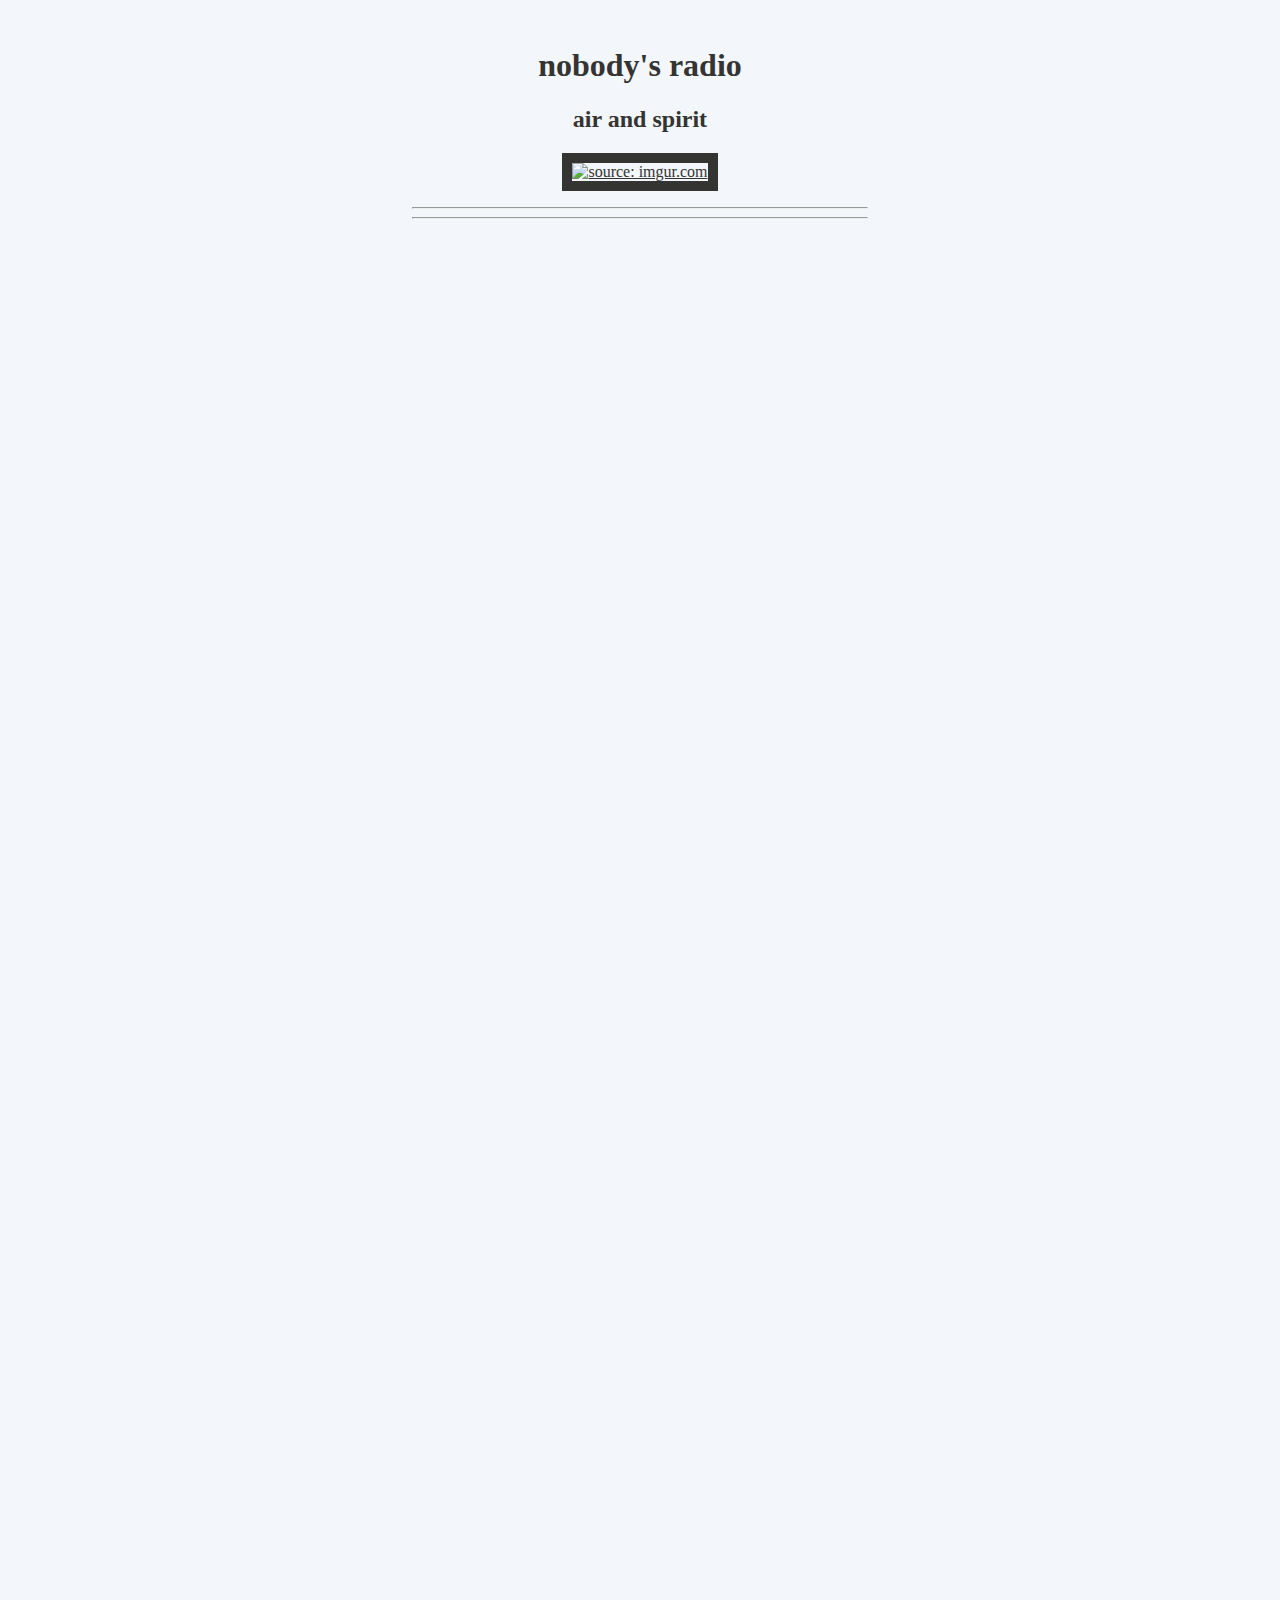
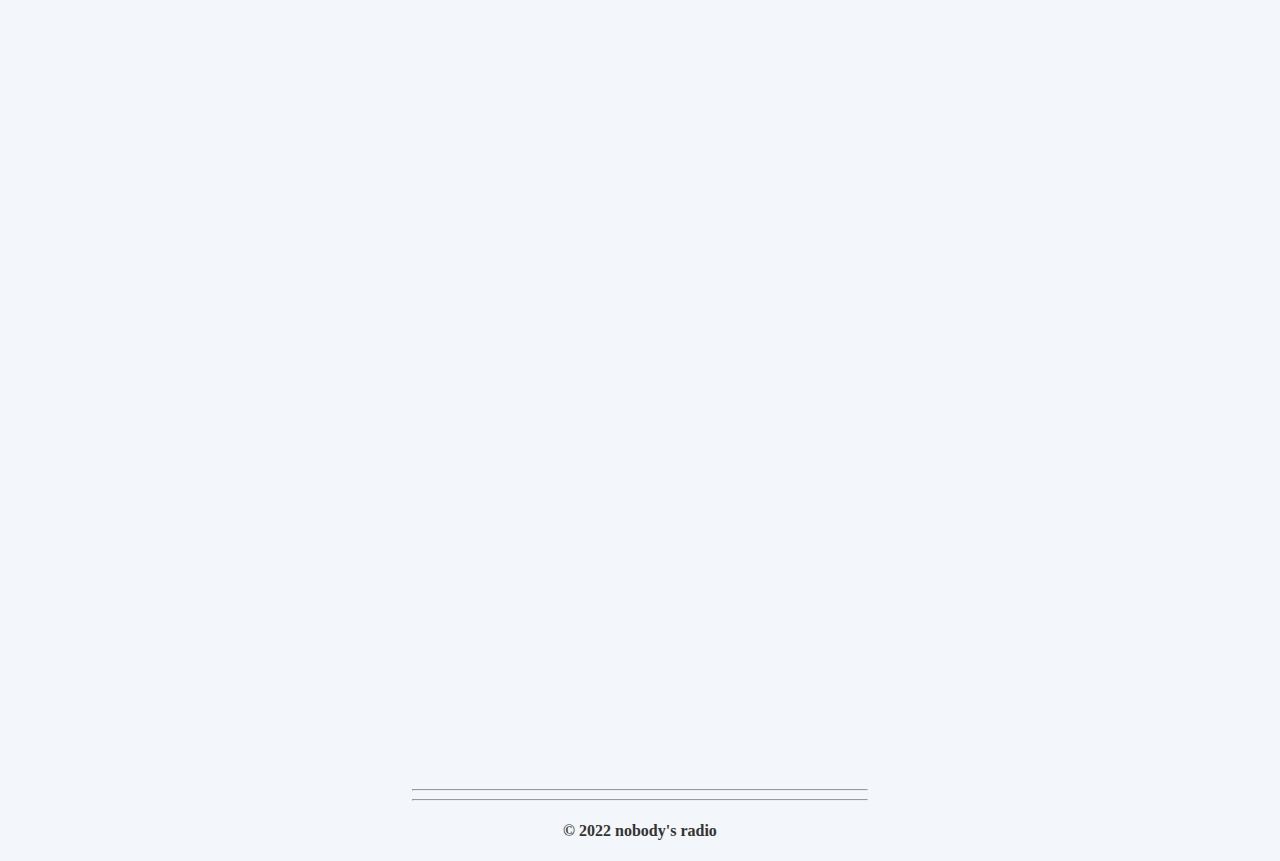
==== index.html @ 5d318092 "Update index.html" ====
<!DOCTYPE html>
<html lang="en">

<head>
    <meta charset="utf-8">
    <meta name="viewport" content="width=device-width, initial-scale=1">
    <link rel="stylesheet" href="https://rsms.me/inter/inter.css">
    <link rel="stylesheet" type="text/css" href="index.css">

    <title>
        nobody's radio
    </title>
    <link rel="apple-touch-icon" sizes="180x180" href="/apple-touch-icon.png">
    <link rel="icon" type="image/png" sizes="32x32" href="/favicon-32x32.png">
    <link rel="icon" type="image/png" sizes="16x16" href="/favicon-16x16.png">
    <link rel="manifest" href="/site.webmanifest">
</head>

<body>
    <br>

    <div>
        <div>
            <h1>nobody's radio</h1>
            <h2>air and spirit</h2>
            <p>
                <a href="https://imgur.com/a/ezgeHmC">
                    <img src="https://i.imgur.com/sDllJjG.png" title="source: imgur.com" border="10">
                    </a>
            </p>
            <hr>
            <hr>
        </div>
            <div>

            <iframe src="https://www.youtube.com/embed/9E6b3swbnWg" title="Chopin - Nocturne op.9 No.2" frameborder="0" allow="accelerometer; autoplay; clipboard-write; encrypted-media; gyroscope; picture-in-picture" allowfullscreen></iframe>

            <iframe src="https://www.youtube.com/embed/BGtVkVa7fxo" title="Magdalena Kowalczyk - Sunburst" frameborder="0" allow="accelerometer; autoplay; clipboard-write; encrypted-media; gyroscope; picture-in-picture" allowfullscreen></iframe>

            <iframe src="https://www.youtube.com/embed/lRfAviyR8cU" title="Kirby's Block Ball - File Select" frameborder="0" allow="accelerometer; autoplay; clipboard-write; encrypted-media; gyroscope; picture-in-picture" allowfullscreen></iframe>

            <iframe src="https://www.youtube.com/embed/QhJTMa8iq3I" title="Giovanni Palestrina - Mass for Pope Marcellus: Agnus Dei I" frameborder="0" allow="accelerometer; autoplay; clipboard-write; encrypted-media; gyroscope; picture-in-picture" allowfullscreen></iframe>

            <iframe src="https://www.youtube.com/embed/uSfyBz94Ook" title="John Epping - daylight" frameborder="0" allow="accelerometer; autoplay; clipboard-write; encrypted-media; gyroscope; picture-in-picture" allowfullscreen></iframe>

            <iframe src="https://www.youtube.com/embed/6E0rjylWLfs" title="Dutch Swing College B - The World Is Waiting For The Sunrise" frameborder="0" allow="accelerometer; autoplay; clipboard-write; encrypted-media; gyroscope; picture-in-picture" allowfullscreen></iframe>

        <hr>
        <hr>

    <strong><h4>© 2022 nobody's radio<h4></strong>
            </div>
    </div>
</body>
</html>
---- index.css ----
body,
h1,
h2,
h3,
h4,
h5,
h6
{
    font-family: 'Inter var', 'sans-serif';
}
body {
    background-color:#F3F6FB;
}
a, p, h1, h2, h4{
    color: #343432;
}
img {
    border-style: solid;
    border-color: black
    border-width: 30px;
    width: 200px;
}
iframe {
    width: 612px; 
    height: 355px;
}
div {
    margin: auto;
    width: 60%;
    text-align: center
    
}
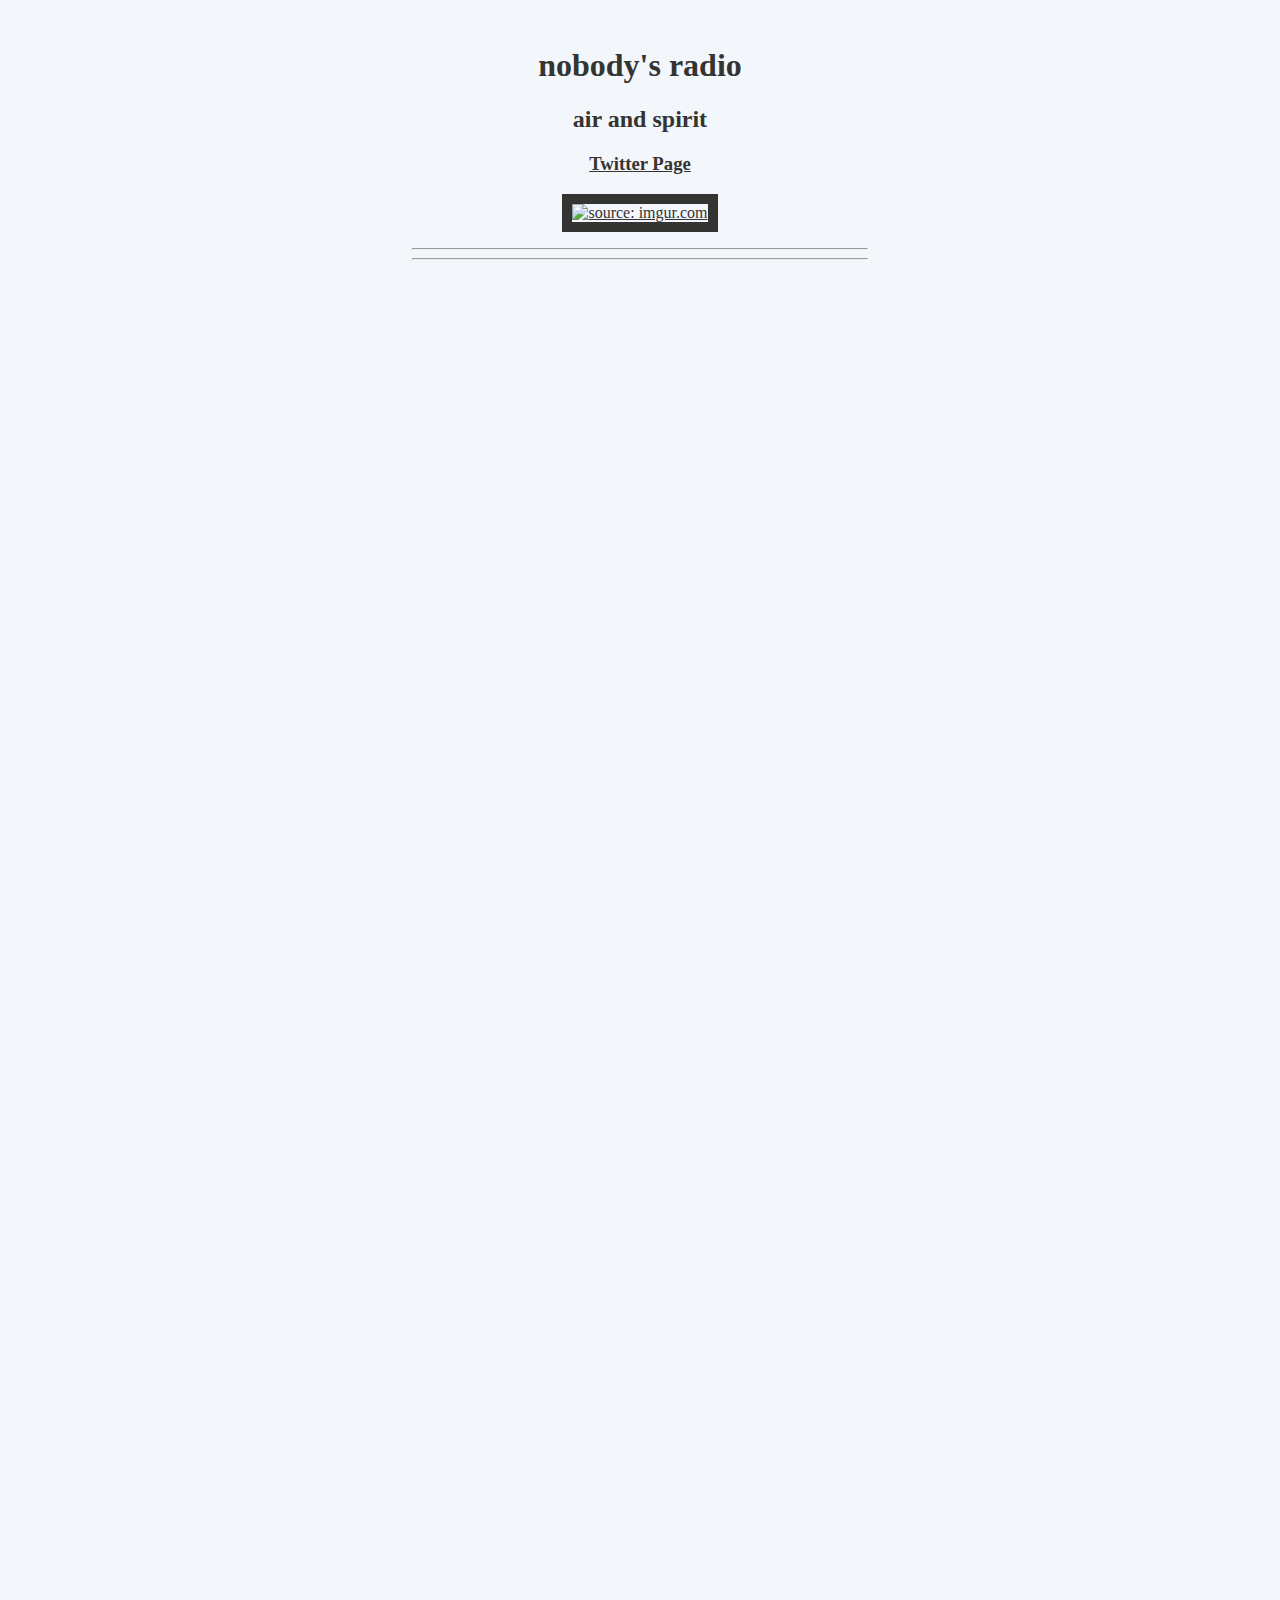
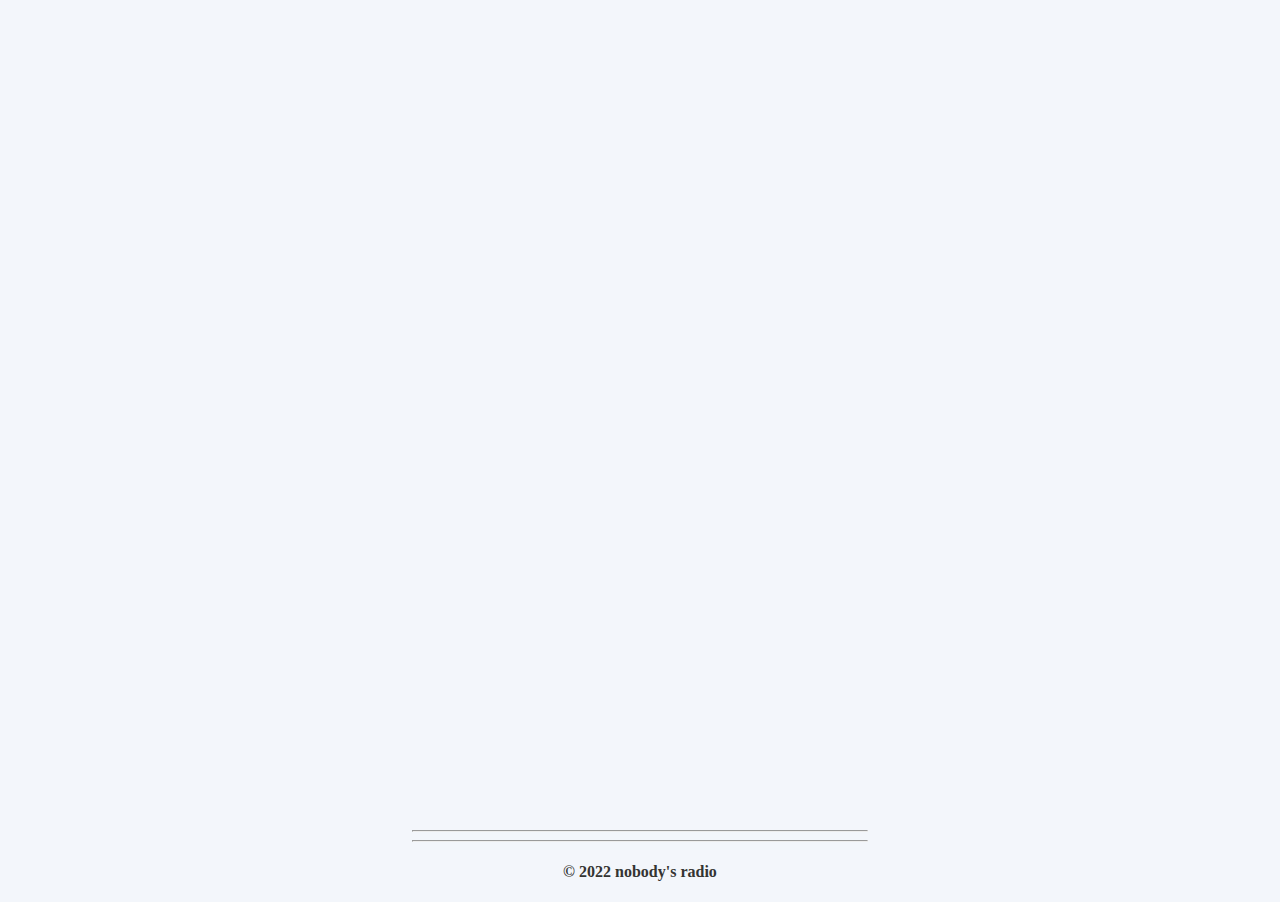
==== commit 73243c4f: "Update index.html" ====
--- a/index.html
+++ b/index.html
@@ -23,6 +23,7 @@
         <div>
             <h1>nobody's radio</h1>
             <h2>air and spirit</h2>
+            <h3><a href="https://twitter.com/nobodysradio"target="_blank">Twitter Page</a><p></h3>
             <p>
                 <a href="https://imgur.com/a/ezgeHmC">
                     <img src="https://i.imgur.com/sDllJjG.png" title="source: imgur.com" border="10">
@@ -33,7 +34,7 @@
         </div>
             <div>
 
-            <iframe src="https://www.youtube.com/embed/9E6b3swbnWg" title="Chopin - Nocturne op.9 No.2" frameborder="0" allow="accelerometer; autoplay; clipboard-write; encrypted-media; gyroscope; picture-in-picture" allowfullscreen></iframe>
+            <iframe src="https://www.youtube.com/embed/Yri2JNhyG4k" title="Debussy - Clair de Lune (1913)" frameborder="0" allow="accelerometer; autoplay; clipboard-write; encrypted-media; gyroscope; picture-in-picture" allowfullscreen></iframe>
 
             <iframe src="https://www.youtube.com/embed/BGtVkVa7fxo" title="Magdalena Kowalczyk - Sunburst" frameborder="0" allow="accelerometer; autoplay; clipboard-write; encrypted-media; gyroscope; picture-in-picture" allowfullscreen></iframe>
 
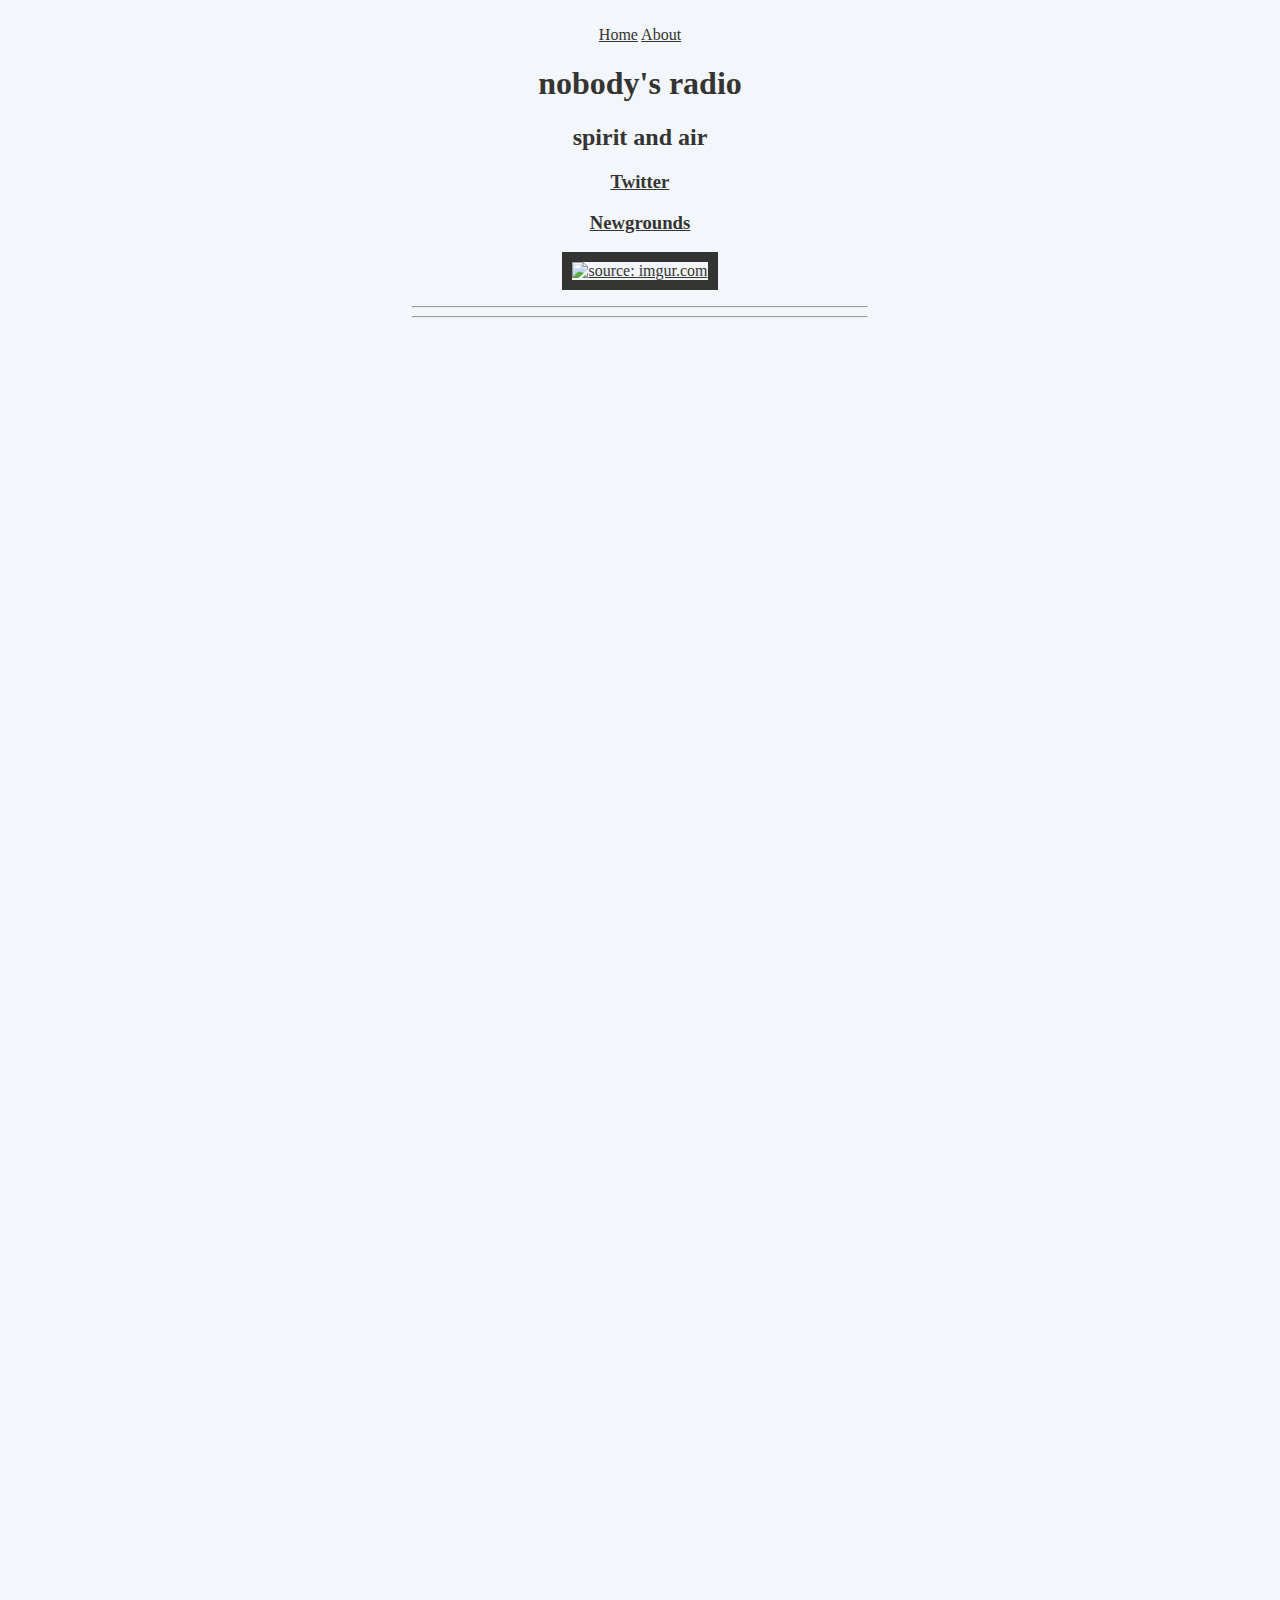
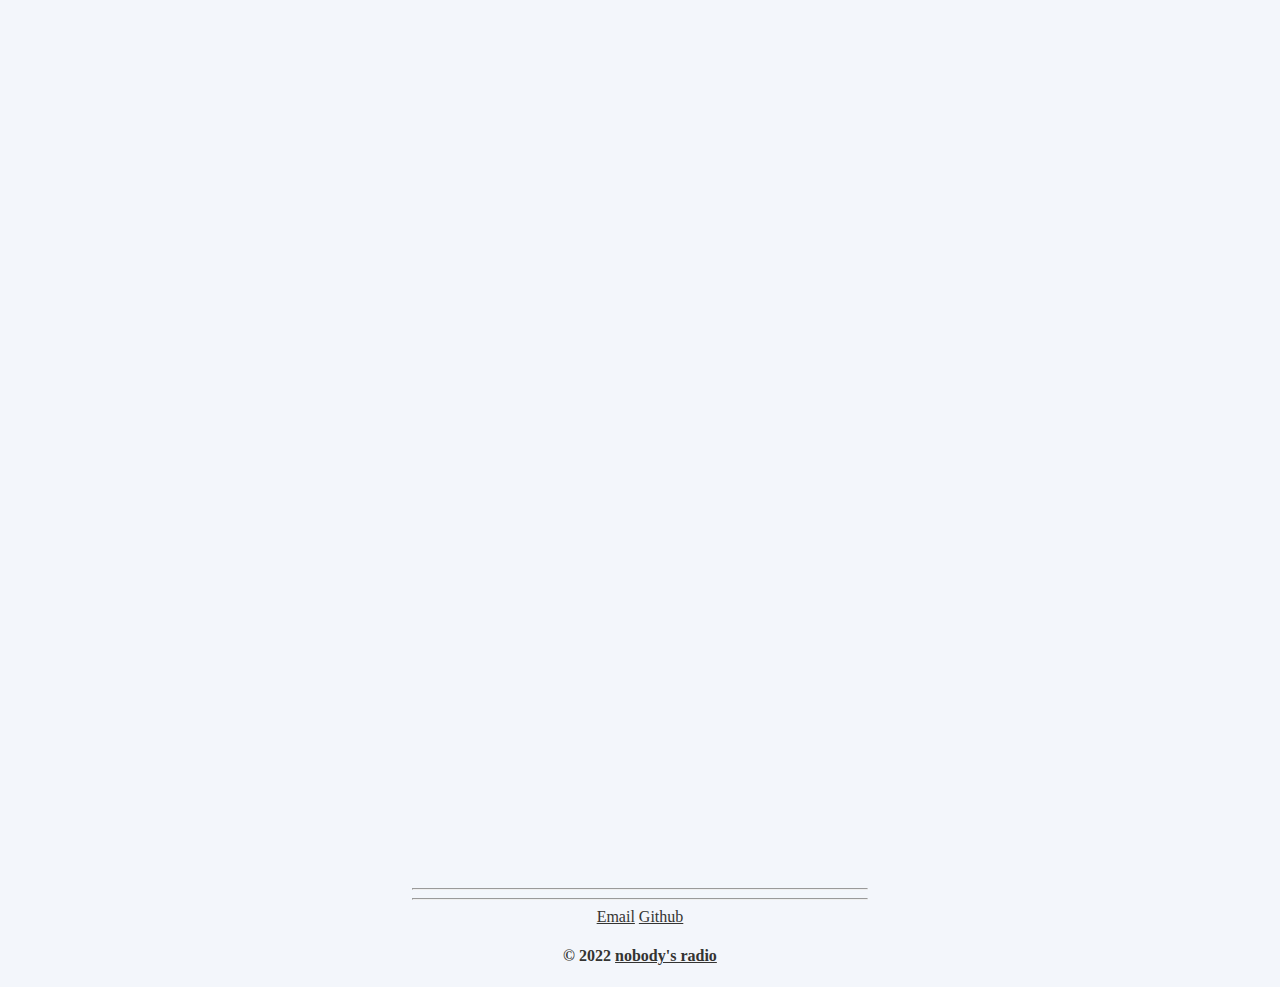
==== commit 751da667: "Update index.html" ====
--- a/index.html
+++ b/index.html
@@ -10,20 +10,23 @@
     <title>
         nobody's radio
     </title>
-    <link rel="apple-touch-icon" sizes="180x180" href="/apple-touch-icon.png">
-    <link rel="icon" type="image/png" sizes="32x32" href="/favicon-32x32.png">
-    <link rel="icon" type="image/png" sizes="16x16" href="/favicon-16x16.png">
-    <link rel="manifest" href="/site.webmanifest">
-</head>
+    <link rel="icon" type="image/x-icon" href="/images/favicon.ico?">
 
 <body>
     <br>
 
     <div>
         <div>
+            <header>
+                <nav>
+                   <a href="index.html">Home</a>
+                   <a href="about.html">About</a>
+                </nav>
+                </header>
             <h1>nobody's radio</h1>
-            <h2>air and spirit</h2>
-            <h3><a href="https://twitter.com/nobodysradio"target="_blank">Twitter Page</a><p></h3>
+            <h2>spirit and air</h2>
+            <h3><a href="https://twitter.com/midairfeet"target="_blank">Twitter</a><p></h3>
+            <h3><a href="https://midairfeet.newgrounds.com/"target="_blank">Newgrounds</a><p></h3>
             <p>
                 <a href="https://imgur.com/a/ezgeHmC">
                     <img src="https://i.imgur.com/sDllJjG.png" title="source: imgur.com" border="10">
@@ -34,7 +37,7 @@
         </div>
             <div>
 
-            <iframe src="https://www.youtube.com/embed/Yri2JNhyG4k" title="Debussy - Clair de Lune (1913)" frameborder="0" allow="accelerometer; autoplay; clipboard-write; encrypted-media; gyroscope; picture-in-picture" allowfullscreen></iframe>
+            <iframe src="https://www.youtube.com/embed/9E6b3swbnWg" title="Chopin - Nocturne op.9 No.2" frameborder="0" allow="accelerometer; autoplay; clipboard-write; encrypted-media; gyroscope; picture-in-picture" allowfullscreen></iframe>
 
             <iframe src="https://www.youtube.com/embed/BGtVkVa7fxo" title="Magdalena Kowalczyk - Sunburst" frameborder="0" allow="accelerometer; autoplay; clipboard-write; encrypted-media; gyroscope; picture-in-picture" allowfullscreen></iframe>
 
@@ -46,10 +49,15 @@
 
             <iframe src="https://www.youtube.com/embed/6E0rjylWLfs" title="Dutch Swing College B - The World Is Waiting For The Sunrise" frameborder="0" allow="accelerometer; autoplay; clipboard-write; encrypted-media; gyroscope; picture-in-picture" allowfullscreen></iframe>
 
-        <hr>
-        <hr>
-
-    <strong><h4>© 2022 nobody's radio<h4></strong>
+            <hr>
+            <hr>
+            <footer>
+                <nav>
+                <a href="mailto:midairfeet@gmail.com">Email</a>
+                <a href="https://github.com/overanyterrain">Github</a>
+                </nav>
+                </footer>
+            <strong><h4>© 2022 <a href="index.html">nobody's radio</a><h4></strong>
             </div>
     </div>
 </body>
